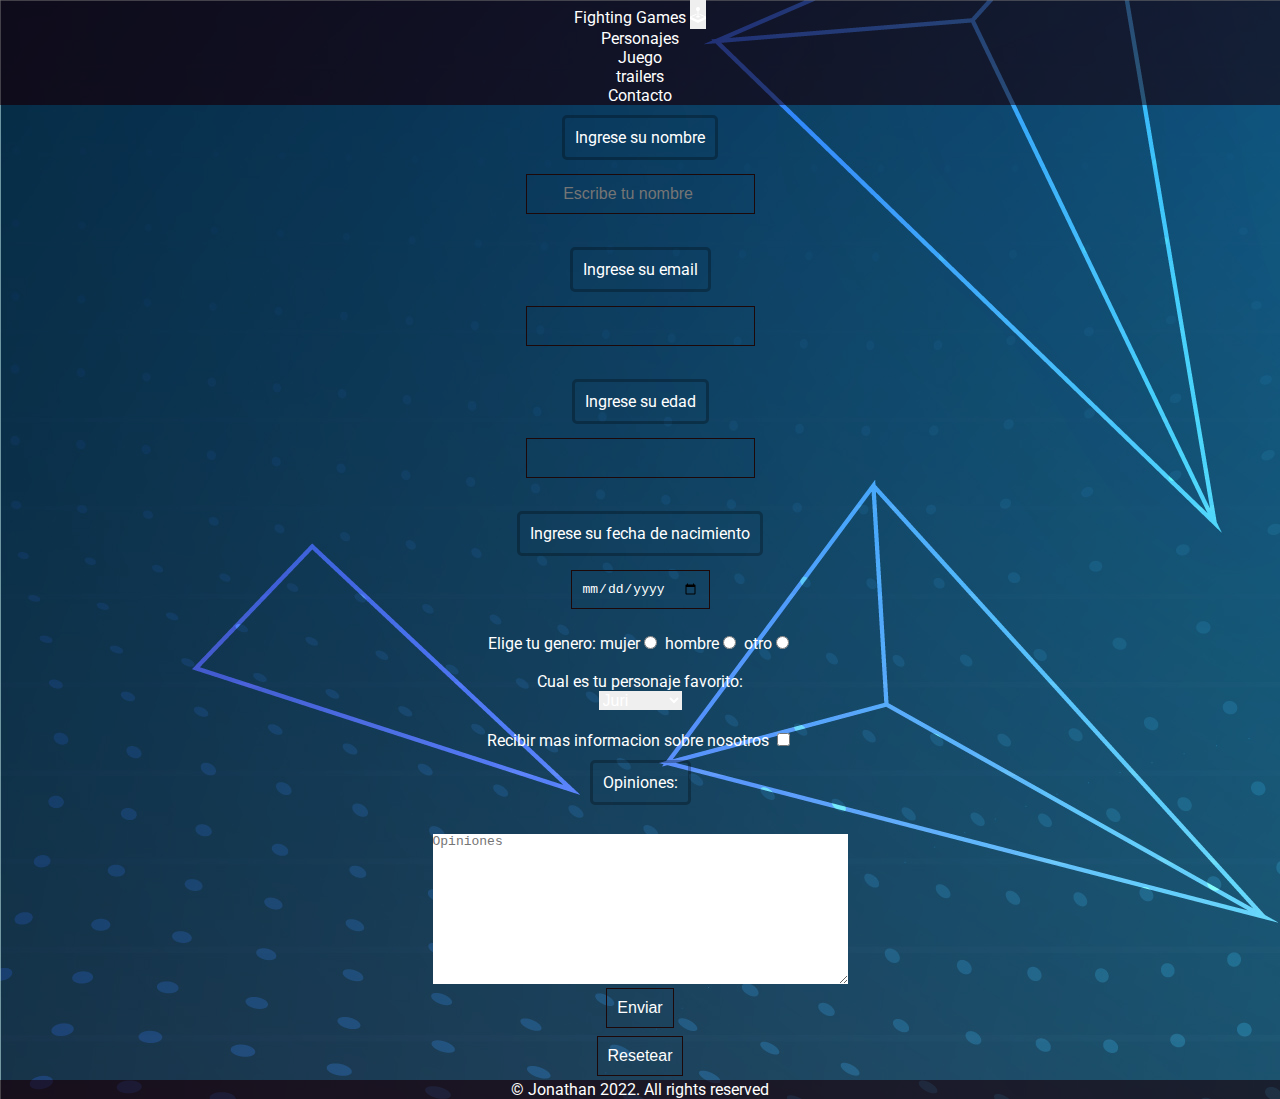
==== pages/contacto.html @ c727b388 "finalizacion de las 2 paginas responsive Index-Personajes" ====
<!DOCTYPE html>
<html lang="en">
<head>
    <meta charset="UTF-8">
    <meta http-equiv="X-UA-Compatible" content="IE=edge">
    <meta name="viewport" content="width=device-width, initial-scale=1.0">
    <link rel="preconnect" href="https://fonts.googleapis.com">
    <link rel="preconnect" href="https://fonts.gstatic.com" crossorigin>
    <link href="https://cdn.jsdelivr.net/npm/bootstrap@5.2.3/dist/css/bootstrap.min.css" rel="stylesheet"
        integrity="sha384-rbsA2VBKQhggwzxH7pPCaAqO46MgnOM80zW1RWuH61DGLwZJEdK2Kadq2F9CUG65" crossorigin="anonymous">
    <link href="https://fonts.googleapis.com/css2?family=Roboto&display=swap" rel="stylesheet">
    <link rel="stylesheet" href="../style/style.css">
    <title>Document</title>
</head>
<body>
    <header class="navbar navbar-expand-lg bg-op-black p-2 text-white border-bottom border-primary">
        <div class="container">
            <a class="text-white fs-2 mouse" href="../index.html">Fighting Games</a>
            <button class="navbar-toggler" type="button" data-bs-toggle="collapse" data-bs-target="#navbarNav"
                aria-controls="navbarNav" aria-expanded="false" aria-label="Toggle navigation">
                <span><svg xmlns="http://www.w3.org/2000/svg" width="16" height="16" fill="currentColor"
                        class="bi bi-joystick mouse" viewBox="0 0 16 16">
                        <path
                            d="M10 2a2 2 0 0 1-1.5 1.937v5.087c.863.083 1.5.377 1.5.726 0 .414-.895.75-2 .75s-2-.336-2-.75c0-.35.637-.643 1.5-.726V3.937A2 2 0 1 1 10 2z" />
                        <path
                            d="M0 9.665v1.717a1 1 0 0 0 .553.894l6.553 3.277a2 2 0 0 0 1.788 0l6.553-3.277a1 1 0 0 0 .553-.894V9.665c0-.1-.06-.19-.152-.23L9.5 6.715v.993l5.227 2.178a.125.125 0 0 1 .001.23l-5.94 2.546a2 2 0 0 1-1.576 0l-5.94-2.546a.125.125 0 0 1 .001-.23L6.5 7.708l-.013-.988L.152 9.435a.25.25 0 0 0-.152.23z" />
                    </svg></span>
            </button>
            <nav class="collapse navbar-collapse justify-content-end" id="navbarNav">
                <ul class="navbar-nav">
                    <li class="nav-item">
                        <a class="nav-link active text-white" aria-current="page" href="./personajes.html">Personajes</a>
                    </li>
                    <li class="nav-item">
                        <a class="nav-link text-white" href="./juegos.html">Juego</a>
                    </li>
                    <li class="nav-item">
                        <a class="nav-link text-white   " href="./trailers.html">trailers</a>
                    </li>
                    <li class="nav-item">
                        <a class="nav-link text-white" href="./contacto.html">Contacto</a>
                    </li>
                </ul>
            </nav>
        </div>
    </header>

    <main>
        <section class="contacto">
            <article class="form">
                <form action="" class="formulario">
                    <label for="nombre">Ingrese su nombre</label>
                    <input type="text" placeholder="      Escribe tu nombre" name="nombre" id="nombre"><br>
        
                    <label for="email">Ingrese su email</label>
                    <input type="email" id="email"><br>
                    
                    <label for="edad">Ingrese su edad</label>
                    <input type="number" id="edad"><br>
        
                    <label for="fecha">Ingrese su fecha de nacimiento</label>
                    <input type="date" id="fecha"><br>
                    
                    <div>
                        Elige tu genero:
                        
                        mujer<input type="radio" name="genero" id="mujer">
                        hombre<input type="radio" name="genero" id="hombre">
                        otro<input type="radio" name="genero" id="otro"><br><br>
                    </div>
                    Cual es tu personaje favorito:
                    <select name="character" id="character"><option value="juri">Juri</option>
                        <option value="ryu">Ryu</option>
                        <option value="kimberly">Kimberly</option></select>
                    
                    <div><br>
                        Recibir mas informacion sobre nosotros
                        <input type="checkbox" name="acepta" value="1">
                    </div>
        
                    <label for="opinion">Opiniones:</label><br>
                    <textarea name="" id="opinion" cols="50" rows="10" placeholder="Opiniones"></textarea>
        
                    <input type="submit" value="Enviar">
                    <input type="reset" value="Resetear">
                    
                    
        
        
                    
                    
                </form>
            </article>
        </section>

    </main>
    <footer class="bg-op-black text-center p-4 border-top">
        &#169 Jonathan 2022. All rights reserved
    </footer>
</body>
</html>
---- style/style.css ----
* {
    margin: 0;
    padding: 0;
    border: 0;
    font-size: 100%;
    vertical-align: baseline;
    text-decoration: none;
    color: white;

}

body {
    text-align: center;
    font-family: 'Roboto', sans-serif;
}

ul {
    list-style: none;
}

body {
    background-image: url(../img/abstract-futuristic-background-with-3d-design.jpg);

}

a {
    text-decoration: none;
}

/* ------------RESETEO Y FONDO---------- */

.white {
    color: white;
}

.bg-op-black {
    background-color: rgba(20, 19, 19, 0.579);

}























/* ANIMACIONES */





.floating { 
    animation-name: floating;
    animation-duration: 3s;
    animation-iteration-count: infinite;
    animation-timing-function: ease-in-out;
    margin-left: 30px;
    margin-top: 5px;
}
 
@keyframes floating {
    0% { transform: translate(0,  0px); }
    50%  { transform: translate(0, 15px); }
    100%   { transform: translate(0, -0px); }   
}



.scale-up-left{animation:scale-up-left 1s cubic-bezier(.39,.575,.565,1.000) both}


@keyframes scale-up-left{0%{transform:scale(.5);transform-origin:0 50%}100%{transform:scale(1);transform-origin:0 50%}}

a:hover{
    border: 2px solid rgb(156, 4, 4);
    border-radius: 10px;
    transition-duration: 2s;
}

h2:hover{
    color: rgb(93, 1, 1);
    transition-duration: 4s;
    
}





/* ANIMACIONES */




/* carousel */

.carousel-item > iframe 
























/* -------HEADER-------- */


.subtitulo {
    font-size: 70px;
    margin: 50px;
}

.texto{
    font-size: 40px;
    
}

.separador{
    margin: 150px;
}
.linea {
    border-top: 1px solid black;
    height: 2px;
    max-width: 200px;
    padding: 0;
    margin: 20px auto 0 auto; 
}

.separador-video{
    margin: 30px;
}

.texto-personajes {
    font-size: 40px;
    margin: 70px;
}


/* -------------INDEX-MAIN-Class------------ */

/* --------INDEX--------- */




/* ---------Tarjeta-------- */
.tarjeta-producto{
   border: 2px black solid;

    min-width: 300px;
    height: 350px;
    display: flex;
    flex-direction: column;
    justify-content: space-between;
    align-items: center;
    padding: 40px;
    margin: 10px;
}

.tarjeta-producto img{
    width: 60%;
}
.tarjeta-producto h3, span {
    font-size: 25px;
}

.slider-productos{
    display: flex;
    overflow: auto;
    
}


/* ------botones----- */
.btn {
    border: solid rgb(104, 104, 255) 2px;
    border-radius: 10px;
    padding: 8px 10px;
    background-color: rgba(0, 0, 0, 0.172);
    
}





/* ------------contacto----------- */

.contacto{
    background: rgba(0, 255, 234, 0.164);
    background: linear-gradient(120deg, rgba(81, 193, 238, 0.249) 0%, rgba(60, 220, 245, 0.23rgba(106, 183, 211, 0.31)3, 211) 100%);
}

.formulario{
    width: 100%;
    max-width: 600px;
    margin: auto;
    display: flex;
    flex-direction: column;
    justify-content: center;
    align-items: center;
    background-color: rgba(0, 0, 0, 0);
    
    
    
    
}

label {
    border: rgba(0, 0, 0, 0.275) 3px solid;
    border-radius: 5px;
    padding: 10px;
    margin: 10px 0px 10px 0px;
}

input{
    background-color: transparent;
    border: none;
    border: rgb(29, 8, 8) 1px solid;
    padding: 10px;
    margin: 4px;
    
}
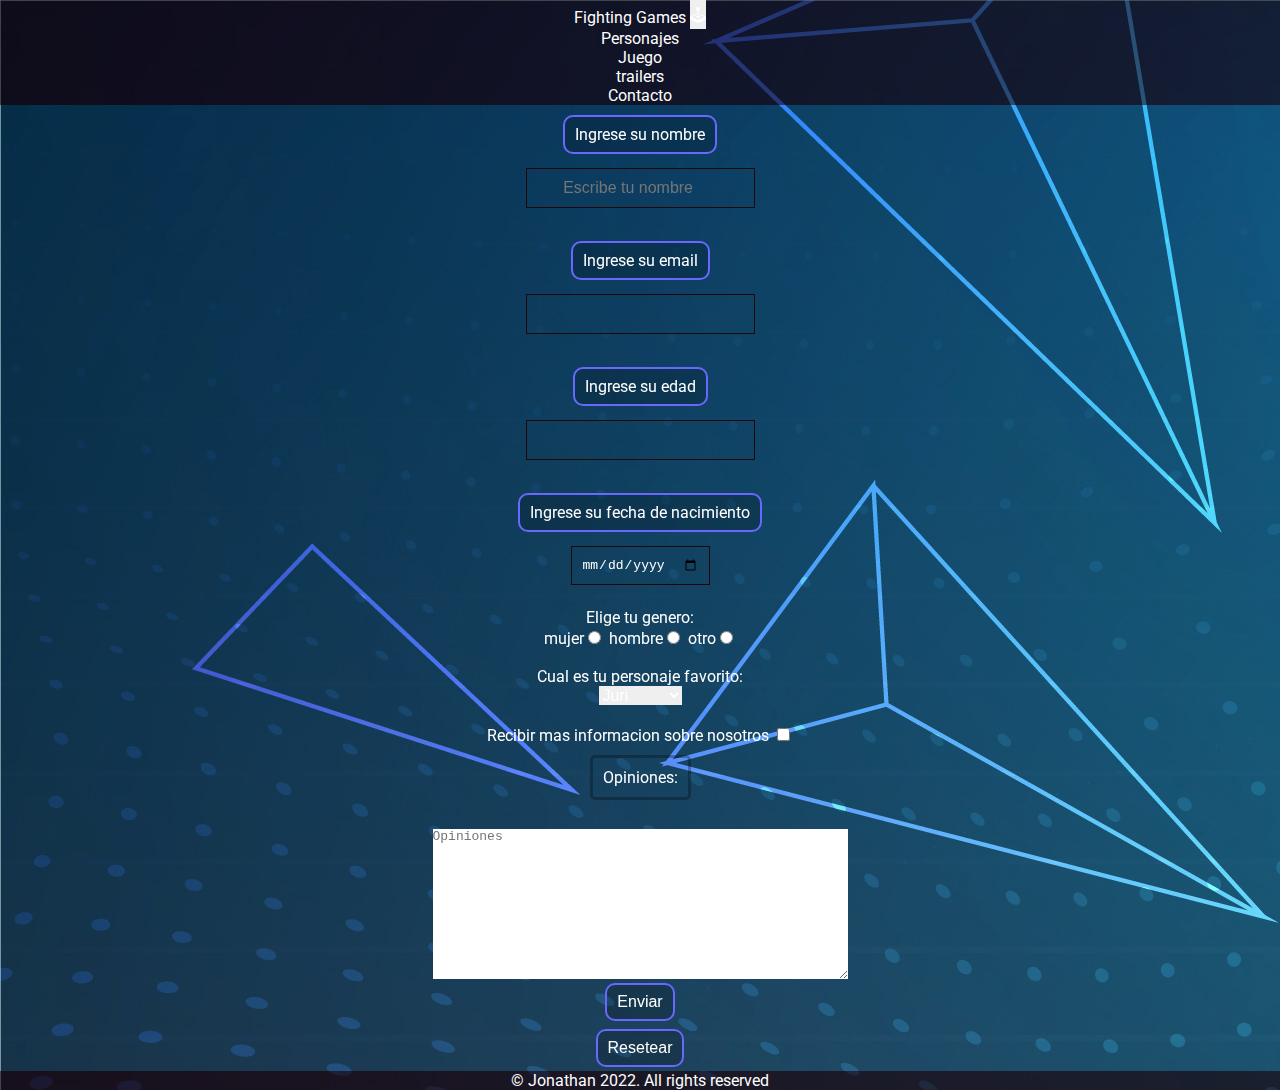
==== commit 97bef4f6: "finalizacion de la pre-entrega2" ====
--- a/pages/contacto.html
+++ b/pages/contacto.html
@@ -6,6 +6,7 @@
     <meta name="viewport" content="width=device-width, initial-scale=1.0">
     <link rel="preconnect" href="https://fonts.googleapis.com">
     <link rel="preconnect" href="https://fonts.gstatic.com" crossorigin>
+    <link href="https://unpkg.com/aos@2.3.1/dist/aos.css" rel="stylesheet">
     <link href="https://cdn.jsdelivr.net/npm/bootstrap@5.2.3/dist/css/bootstrap.min.css" rel="stylesheet"
         integrity="sha384-rbsA2VBKQhggwzxH7pPCaAqO46MgnOM80zW1RWuH61DGLwZJEdK2Kadq2F9CUG65" crossorigin="anonymous">
     <link href="https://fonts.googleapis.com/css2?family=Roboto&display=swap" rel="stylesheet">
@@ -45,24 +46,26 @@
         </div>
     </header>
 
+    <!-- ARRIBA SE ENCUENTRA EL HEADER -->
+
     <main>
         <section class="contacto">
-            <article class="form">
+            <article data-aos="zoom-in" class="form">
                 <form action="" class="formulario">
-                    <label for="nombre">Ingrese su nombre</label>
+                    <label class="btn" for="nombre">Ingrese su nombre</label>
                     <input type="text" placeholder="      Escribe tu nombre" name="nombre" id="nombre"><br>
         
-                    <label for="email">Ingrese su email</label>
+                    <label class="btn for="email">Ingrese su email</label>
                     <input type="email" id="email"><br>
                     
-                    <label for="edad">Ingrese su edad</label>
+                    <label class="btn for="edad">Ingrese su edad</label>
                     <input type="number" id="edad"><br>
         
-                    <label for="fecha">Ingrese su fecha de nacimiento</label>
+                    <label class="btn for="fecha">Ingrese su fecha de nacimiento</label>
                     <input type="date" id="fecha"><br>
                     
                     <div>
-                        Elige tu genero:
+                        <div>Elige tu genero:</div>
                         
                         mujer<input type="radio" name="genero" id="mujer">
                         hombre<input type="radio" name="genero" id="hombre">
@@ -81,8 +84,8 @@
                     <label for="opinion">Opiniones:</label><br>
                     <textarea name="" id="opinion" cols="50" rows="10" placeholder="Opiniones"></textarea>
         
-                    <input type="submit" value="Enviar">
-                    <input type="reset" value="Resetear">
+                    <input class="btn" type="submit" value="Enviar">
+                    <input class="btn" type="reset" value="Resetear">
                     
                     
         
@@ -97,5 +100,12 @@
     <footer class="bg-op-black text-center p-4 border-top">
         &#169 Jonathan 2022. All rights reserved
     </footer>
+    <script src="https://unpkg.com/aos@2.3.1/dist/aos.js"></script>
+    <script>
+        AOS.init();
+      </script>
+    <script src="https://cdn.jsdelivr.net/npm/bootstrap@5.2.3/dist/js/bootstrap.bundle.min.js"
+        integrity="sha384-kenU1KFdBIe4zVF0s0G1M5b4hcpxyD9F7jL+jjXkk+Q2h455rYXK/7HAuoJl+0I4"
+        crossorigin="anonymous"></script>
 </body>
 </html>--- a/style/style.css
+++ b/style/style.css
@@ -100,9 +100,11 @@
     
 }
 
-
-
-
+.flip-in-ver-right{-webkit-animation:flip-in-ver-right 1s cubic-bezier(.25,.46,.45,.94) both;animation:flip-in-ver-right 1s cubic-bezier(.25,.46,.45,.94) both}
+
+
+
+ @-webkit-keyframes flip-in-ver-right{0%{-webkit-transform:rotateY(-80deg);transform:rotateY(-80deg);opacity:0}100%{-webkit-transform:rotateY(0);transform:rotateY(0);opacity:1}}@keyframes flip-in-ver-right{0%{-webkit-transform:rotateY(-80deg);transform:rotateY(-80deg);opacity:0}100%{-webkit-transform:rotateY(0);transform:rotateY(0);opacity:1}}
 
 /* ANIMACIONES */
 
@@ -256,3 +258,6 @@
     
 }
 
+
+
+/* footer hack */
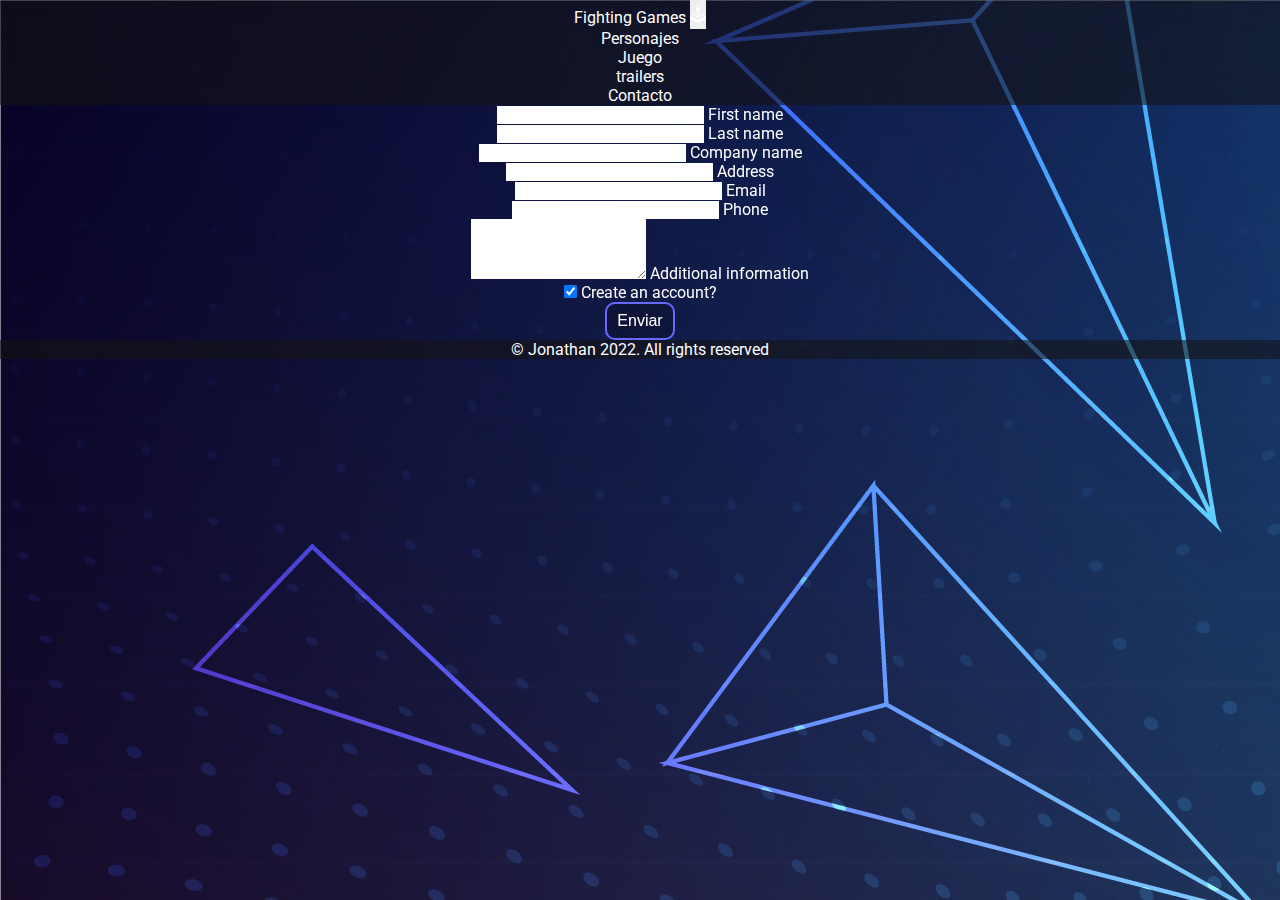
==== commit c09ca10c: "aplicacion de sass al proyecto" ====
--- a/pages/contacto.html
+++ b/pages/contacto.html
@@ -1,5 +1,6 @@
 <!DOCTYPE html>
 <html lang="en">
+
 <head>
     <meta charset="UTF-8">
     <meta http-equiv="X-UA-Compatible" content="IE=edge">
@@ -10,9 +11,10 @@
     <link href="https://cdn.jsdelivr.net/npm/bootstrap@5.2.3/dist/css/bootstrap.min.css" rel="stylesheet"
         integrity="sha384-rbsA2VBKQhggwzxH7pPCaAqO46MgnOM80zW1RWuH61DGLwZJEdK2Kadq2F9CUG65" crossorigin="anonymous">
     <link href="https://fonts.googleapis.com/css2?family=Roboto&display=swap" rel="stylesheet">
-    <link rel="stylesheet" href="../style/style.css">
+    <link rel="stylesheet" href="../style/styles.css">
     <title>Document</title>
 </head>
+
 <body>
     <header class="navbar navbar-expand-lg bg-op-black p-2 text-white border-bottom border-primary">
         <div class="container">
@@ -30,7 +32,8 @@
             <nav class="collapse navbar-collapse justify-content-end" id="navbarNav">
                 <ul class="navbar-nav">
                     <li class="nav-item">
-                        <a class="nav-link active text-white" aria-current="page" href="./personajes.html">Personajes</a>
+                        <a class="nav-link active text-white" aria-current="page"
+                            href="./personajes.html">Personajes</a>
                     </li>
                     <li class="nav-item">
                         <a class="nav-link text-white" href="./juegos.html">Juego</a>
@@ -51,61 +54,91 @@
     <main>
         <section class="contacto">
             <article data-aos="zoom-in" class="form">
-                <form action="" class="formulario">
-                    <label class="btn" for="nombre">Ingrese su nombre</label>
-                    <input type="text" placeholder="      Escribe tu nombre" name="nombre" id="nombre"><br>
-        
-                    <label class="btn for="email">Ingrese su email</label>
-                    <input type="email" id="email"><br>
+                <form class="m-5">
                     
-                    <label class="btn for="edad">Ingrese su edad</label>
-                    <input type="number" id="edad"><br>
-        
-                    <label class="btn for="fecha">Ingrese su fecha de nacimiento</label>
-                    <input type="date" id="fecha"><br>
-                    
-                    <div>
-                        <div>Elige tu genero:</div>
-                        
-                        mujer<input type="radio" name="genero" id="mujer">
-                        hombre<input type="radio" name="genero" id="hombre">
-                        otro<input type="radio" name="genero" id="otro"><br><br>
+                    <div class="row mb-4">
+                        <div class="col">
+                            <div class="form-outline">
+                                <input type="text" id="form6Example1" class="form-control" />
+                                <label class="form-label" for="form6Example1">First name</label>
+                            </div>
+                        </div>
+                        <div class="col">
+                            <div class="form-outline">
+                                <input type="text" id="form6Example2" class="form-control" />
+                                <label class="form-label" for="form6Example2">Last name</label>
+                            </div>
+                        </div>
                     </div>
-                    Cual es tu personaje favorito:
-                    <select name="character" id="character"><option value="juri">Juri</option>
-                        <option value="ryu">Ryu</option>
-                        <option value="kimberly">Kimberly</option></select>
-                    
-                    <div><br>
-                        Recibir mas informacion sobre nosotros
-                        <input type="checkbox" name="acepta" value="1">
+
+
+                    <div class="form-outline mb-4">
+                        <input type="text" id="form6Example3" class="form-control" />
+                        <label class="form-label" for="form6Example3">Company name</label>
                     </div>
-        
-                    <label for="opinion">Opiniones:</label><br>
-                    <textarea name="" id="opinion" cols="50" rows="10" placeholder="Opiniones"></textarea>
-        
-                    <input class="btn" type="submit" value="Enviar">
-                    <input class="btn" type="reset" value="Resetear">
-                    
-                    
-        
-        
-                    
-                    
+
+
+                    <div class="form-outline mb-4">
+                        <input type="text" id="form6Example4" class="form-control" />
+                        <label class="form-label" for="form6Example4">Address</label>
+                    </div>
+
+
+                    <div class="form-outline mb-4">
+                        <input type="email" id="form6Example5" class="form-control" />
+                        <label class="form-label" for="form6Example5">Email</label>
+                    </div>
+
+
+                    <div class="form-outline mb-4">
+                        <input type="number" id="form6Example6" class="form-control" />
+                        <label class="form-label" for="form6Example6">Phone</label>
+                    </div>
+
+
+                    <div class="form-outline mb-4">
+                        <textarea class="form-control" id="form6Example7" rows="4"></textarea>
+                        <label class="form-label" for="form6Example7">Additional information</label>
+                    </div>
+
+
+                    <div class="form-check d-flex justify-content-center mb-4">
+                        <input class="form-check-input me-2" type="checkbox" value="" id="form6Example8" checked />
+                        <label class="form-check-label" for="form6Example8"> Create an account? </label>
+                    </div>
+
+
+                    <button type="submit" class="btn btn-primary btn-block mb-4">Enviar</button>
+                </form>
+
+
+
+
+
+
                 </form>
             </article>
         </section>
 
     </main>
+
+    <!-- ARRIBA SE ENCUENTRA LA SECCION MAIN -->
+
+
     <footer class="bg-op-black text-center p-4 border-top">
         &#169 Jonathan 2022. All rights reserved
     </footer>
+
+    <!-- ARRIBA SE ENCUENTRA EL FOOTER -->
     <script src="https://unpkg.com/aos@2.3.1/dist/aos.js"></script>
     <script>
         AOS.init();
-      </script>
+    </script>
     <script src="https://cdn.jsdelivr.net/npm/bootstrap@5.2.3/dist/js/bootstrap.bundle.min.js"
         integrity="sha384-kenU1KFdBIe4zVF0s0G1M5b4hcpxyD9F7jL+jjXkk+Q2h455rYXK/7HAuoJl+0I4"
         crossorigin="anonymous"></script>
+
+    <!-- ARRIBA SE ENCUENTRA EL SCRIPT -->
 </body>
+
 </html>--- a/style/styles.css
+++ b/style/styles.css
@@ -0,0 +1,173 @@
+* {
+  margin: 0;
+  padding: 0;
+  border: 0;
+  font-size: 100%;
+  vertical-align: baseline;
+  text-decoration: none;
+  color: white;
+}
+
+body {
+  text-align: center;
+  font-family: "Roboto", sans-serif;
+}
+
+ul {
+  list-style: none;
+}
+
+body {
+  background-image: url(../img/abstract-futuristic-background-with-3d-design.jpg);
+}
+
+a {
+  text-decoration: none;
+}
+
+.white {
+  color: white;
+}
+
+.bg-op-black {
+  background-color: rgba(20, 19, 19, 0.579);
+}
+
+.floating {
+  animation-name: floating;
+  animation-duration: 3s;
+  animation-iteration-count: infinite;
+  animation-timing-function: ease-in-out;
+  margin-left: 30px;
+  margin-top: 5px;
+}
+
+@keyframes floating {
+  0% {
+    transform: translate(0, 0px);
+  }
+  50% {
+    transform: translate(0, 15px);
+  }
+  100% {
+    transform: translate(0, 0px);
+  }
+}
+.scale-up-left {
+  animation: scale-up-left 1s cubic-bezier(0.39, 0.575, 0.565, 1) both;
+}
+
+@keyframes scale-up-left {
+  0% {
+    transform: scale(0.5);
+    transform-origin: 0 50%;
+  }
+  100% {
+    transform: scale(1);
+    transform-origin: 0 50%;
+  }
+}
+a:hover {
+  border: 2px solid rgb(156, 4, 4);
+  border-radius: 10px;
+  transition-duration: 2s;
+}
+
+h2:hover {
+  color: rgb(93, 1, 1);
+  transition-duration: 4s;
+}
+
+.flip-in-ver-right {
+  -webkit-animation: flip-in-ver-right 1s cubic-bezier(0.25, 0.46, 0.45, 0.94) both;
+  animation: flip-in-ver-right 1s cubic-bezier(0.25, 0.46, 0.45, 0.94) both;
+}
+
+@-webkit-keyframes flip-in-ver-right {
+  0% {
+    -webkit-transform: rotateY(-80deg);
+    transform: rotateY(-80deg);
+    opacity: 0;
+  }
+  100% {
+    -webkit-transform: rotateY(0);
+    transform: rotateY(0);
+    opacity: 1;
+  }
+}
+@keyframes flip-in-ver-right {
+  0% {
+    -webkit-transform: rotateY(-80deg);
+    transform: rotateY(-80deg);
+    opacity: 0;
+  }
+  100% {
+    -webkit-transform: rotateY(0);
+    transform: rotateY(0);
+    opacity: 1;
+  }
+}
+.tarjeta-producto {
+  border: 2px black solid;
+  min-width: 300px;
+  height: 350px;
+  display: flex;
+  flex-direction: column;
+  justify-content: space-between;
+  align-items: center;
+  padding: 40px;
+  margin: 10px;
+}
+
+.tarjeta-producto img {
+  width: 60%;
+}
+
+.tarjeta-producto h3,
+span {
+  font-size: 25px;
+}
+
+.slider-productos {
+  display: flex;
+  overflow: auto;
+}
+
+.subtitulo {
+  font-size: 70px;
+  margin: 50px;
+}
+
+.texto {
+  font-size: 40px;
+}
+
+.separador {
+  margin: 150px;
+}
+
+.linea {
+  border-top: 1px solid black;
+  height: 2px;
+  max-width: 200px;
+  padding: 0;
+  margin: 20px auto 0 auto;
+}
+
+.separador-video {
+  margin: 30px;
+}
+
+.texto-personajes {
+  font-size: 40px;
+  margin: 70px;
+}
+
+.btn {
+  border: solid rgb(104, 104, 255) 2px;
+  border-radius: 10px;
+  padding: 8px 10px;
+  background-color: rgba(0, 0, 0, 0.172);
+}
+
+/*# sourceMappingURL=styles.css.map */
